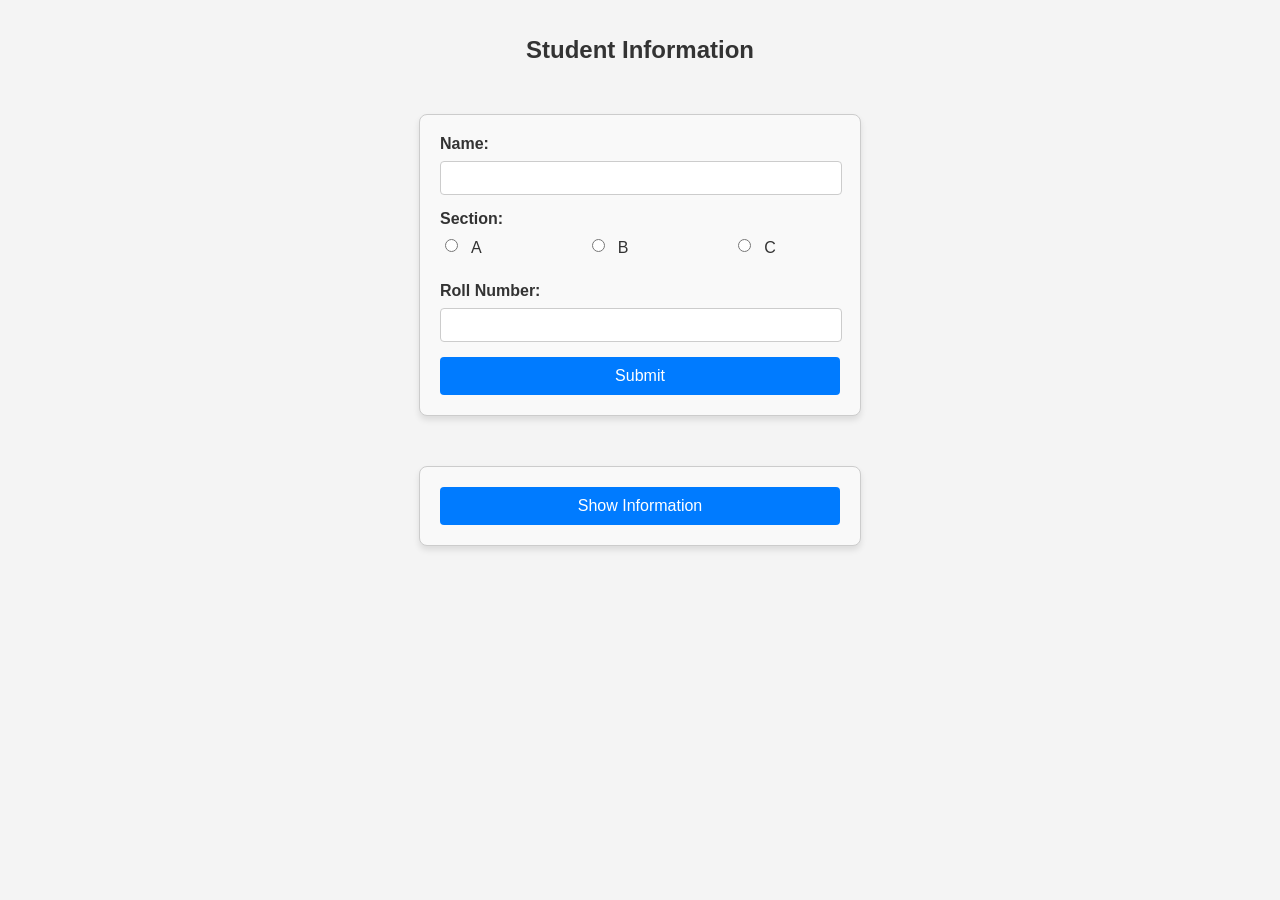
==== templates/index.html @ d2d081f9 "Add initial Flask application with student information management features - Implemented routes for " ====
<!DOCTYPE html>
<html lang="en">

<head>
    <meta charset="UTF-8">
    <meta name="viewport" content="width=device-width, initial-scale=1.0">
    <title>Flask_sample</title>
    <link rel="stylesheet" href="../static/css/styles.css">
</head>

<body>
    <h1>Student Information</h1>
    <form method="post" class="student-form">
        <label for="name">Name:</label>
        <input type="text" id="name" name="name" required>
        <br>
        <div class="section">
            <label for="section">Section:</label>
            <div class="radio-group">
                <input type="radio" id="section_a" name="section" value="A" required>
                <label for="section_a">A</label>

                <input type="radio" id="section_b" name="section" value="B">
                <label for="section_b">B</label>

                <input type="radio" id="section_c" name="section" value="C">
                <label for="section_c">C</label>
            </div>
        </div>
        <label for="roll_number">Roll Number:</label>
        <input type="text" id="roll_number" name="roll_number" required>
        <br>
        <button type="submit">Submit</button>
    </form>

    <form action="/information" method="get">
        <button type="submit">Show Information</button>
    </form>
</body>

</html>
---- static/css/styles.css ----
/* General form styling */
form{
    max-width: 400px;
    margin: 50px auto;
    padding: 20px;
    border: 1px solid #ccc;
    border-radius: 8px;
    background-color: #f9f9f9;
    box-shadow: 0 4px 6px rgba(0, 0, 0, 0.1);
}

/* Label styling */
form label {
    display: block;
    margin-bottom: 8px;
    font-weight: bold;
    color: #333;
}

/* Input field styling */
form input[type="text"],
form input[type="radio"] {
    margin-bottom: 15px;
    padding: 8px;
    width: calc(100% - 16px);
    border: 1px solid #ccc;
    border-radius: 4px;
    font-size: 14px;
}

/* Radio button labels */
form input[type="radio"] + label {
    display: inline-block;
    margin-right: 95px;
    font-weight: normal;
}

/* Button styling */
button {
    display: block;
    margin: 0 auto;
    width: 100%;
    padding: 10px;
    background-color: #007bff;
    color: white;
    text-decoration: none;
    border: none;
    border-radius: 4px;
    font-size: 16px;
    cursor: pointer;
    transition: background-color 0.3s ease;
}

button:hover {
    background-color: #0056b3;
}

.back_btn {
    width: 400px;
    display: block;
    margin: 0 auto;
    padding: 10px 15px;
    background-color: #007bff;
    color: white;
    text-decoration: none;
    border-radius: 4px;
    font-size: 14px;
    text-align: center;
    transition: background-color 0.3s ease, color 0.3s ease;
}

.back_btn:hover {
    background-color: #0056b3;
    color: #e2e6ea;
}

/* Section styling */
.section {
    margin-bottom: 15px;
}

/* Radio group styling */
.radio-group {
    display: flex;
    gap: 10px;
    align-items: center;
}

/* Styling for the information section */
.info {
    background-color: #f9f9f9;
    border: 1px solid #ccc;
    border-radius: 8px;
    padding: 15px;
    margin: 15px 0;
    box-shadow: 0 4px 6px rgba(0, 0, 0, 0.1);
}

.info p {
    margin: 5px 0;
    font-size: 16px;
    color: #333;
}

.info p strong {
    color: #007bff;
}

/* Styling for the page title */
h1 {
    text-align: center;
    color: #333;
    margin-bottom: 20px;
    font-size: 24px;
}

/* General body styling */
body {
    font-family: Arial, sans-serif;
    background-color: #f4f4f4;
    margin: 0;
    padding: 20px;
}

/* Flex container for student details */
.student-info-container {
    display: flex;
    flex-wrap: wrap;
    gap: 20px;
    justify-content: center;
    margin-top: 20px;
}

/* Individual student card styling */
.student-info {
    background-color: #ffffff;
    border: 1px solid #ccc;
    border-radius: 8px;
    padding: 15px;
    width: 350px;
    box-shadow: 0 4px 6px rgba(0, 0, 0, 0.1);
    text-align: center;
}

/* Student image styling */
.student-image {
    width: 100px;
    height: 100px;
    border-radius: 50%;
    object-fit: cover;
    margin-bottom: 10px;
}

/* Buttons container */
.buttons {
    display: flex;
    justify-content: space-between;
    margin-top: 10px;
}

.buttons form {
    margin: 0;
}

.buttons button {
    width: 100%;
    padding: 8px;
    background-color: #007bff;
    color: white;
    border: none;
    border-radius: 4px;
    font-size: 14px;
    cursor: pointer;
    transition: background-color 0.3s ease;
}

.buttons button:hover {
    background-color: #0056b3;
}
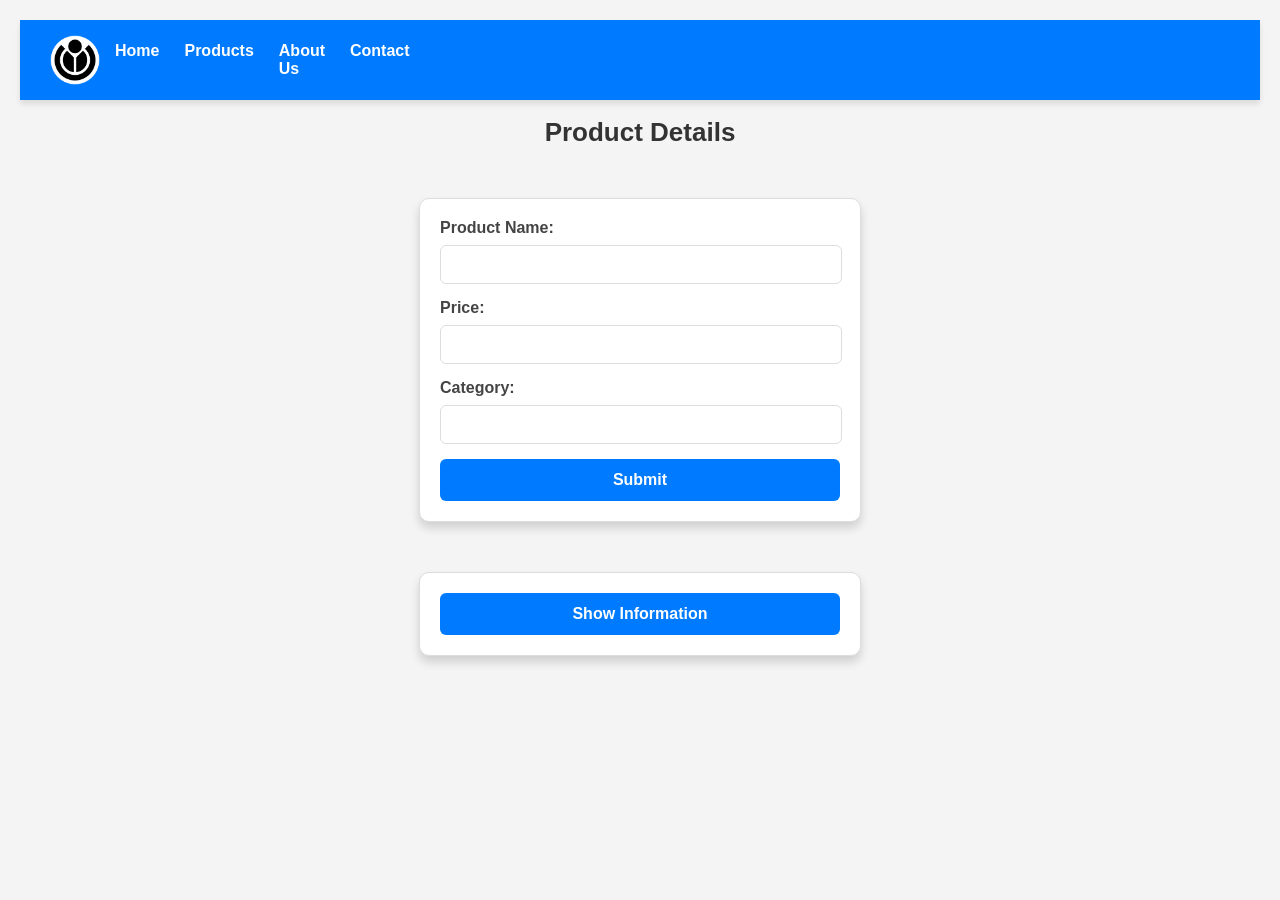
==== commit 3e30ea74: "Enhance UI and functionality for product management - Updated form styles for better aesthetics and " ====
--- a/templates/index.html
+++ b/templates/index.html
@@ -9,28 +9,37 @@
 </head>
 
 <body>
-    <h1>Student Information</h1>
+    <!-- Navigation Bar -->
+    <nav class="navbar-container">
+        <div class="logo-container">
+            <img src="../static/images/logo.png" alt="Logo" class="logo">
+        <ul class="navbar">
+            <li><a href="/">Home</a></li>
+            <li><a href="/information">Products</a></li>
+            <li><a href="/about">About Us</a></li>
+            <li><a href="/contact">Contact</a></li>
+            <li class="cart-icon">
+                <a href="/cart" class="cart-icon">
+                    <svg xmlns="http://www.w3.org/2000/svg" width="24" height="24" fill="currentColor" class="bi bi-cart" viewBox="0 0 16 16">
+                        <path d="M0 1.5A.5.5 0 0 1 .5 1h1a.5.5 0 0 1 .485.379L2.89 5H14.5a.5.5 0 0 1 .491.592l-1.5 8A.5.5 0 0 1 13 14H4a.5.5 0 0 1-.491-.408L1.01 2H.5a.5.5 0 0 1-.5-.5zM3.14 6l1.25 6h8.22l1.25-6H3.14zM5 12a1 1 0 1 0 0 2 1 1 0 0 0 0-2zm6 0a1 1 0 1 0 0 2 1 1 0 0 0 0-2z"/>
+                    </svg>
+                    Cart
+                </a>
+            </li>
+        </ul>
+    </nav>
+
+    <h1>Product Details</h1>
     <form method="post" class="student-form">
-        <label for="name">Name:</label>
+        <label for="name">Product Name:</label>
         <input type="text" id="name" name="name" required>
         <br>
-        <div class="section">
-            <label for="section">Section:</label>
-            <div class="radio-group">
-                <input type="radio" id="section_a" name="section" value="A" required>
-                <label for="section_a">A</label>
-
-                <input type="radio" id="section_b" name="section" value="B">
-                <label for="section_b">B</label>
-
-                <input type="radio" id="section_c" name="section" value="C">
-                <label for="section_c">C</label>
-            </div>
-        </div>
-        <label for="roll_number">Roll Number:</label>
-        <input type="text" id="roll_number" name="roll_number" required>
+        <label for="price">Price:</label>
+        <input type="text" id="price" name="price" required>
         <br>
-        <button type="submit">Submit</button>
+        <label for="category">Category:</label>
+        <input type="text" id="category" name="category" required>
+        <button type="submit" onclick="alert('Product Details Submitted Successfully!')">Submit</button>
     </form>
 
     <form action="/information" method="get">
--- a/static/css/styles.css
+++ b/static/css/styles.css
@@ -1,12 +1,13 @@
 /* General form styling */
-form{
+form {
     max-width: 400px;
     margin: 50px auto;
     padding: 20px;
-    border: 1px solid #ccc;
-    border-radius: 8px;
-    background-color: #f9f9f9;
-    box-shadow: 0 4px 6px rgba(0, 0, 0, 0.1);
+    border: 1px solid #ddd;
+    border-radius: 10px;
+    background-color: #ffffff;
+    box-shadow: 0 6px 10px rgba(0, 0, 0, 0.15);
+    font-family: 'Segoe UI', Tahoma, Geneva, Verdana, sans-serif;
 }
 
 /* Label styling */
@@ -14,18 +15,24 @@
     display: block;
     margin-bottom: 8px;
     font-weight: bold;
-    color: #333;
+    color: #444;
 }
 
 /* Input field styling */
 form input[type="text"],
 form input[type="radio"] {
     margin-bottom: 15px;
-    padding: 8px;
-    width: calc(100% - 16px);
-    border: 1px solid #ccc;
-    border-radius: 4px;
-    font-size: 14px;
+    padding: 10px;
+    width: calc(100% - 20px);
+    border: 1px solid #ddd;
+    border-radius: 6px;
+    font-size: 15px;
+    transition: border-color 0.3s ease;
+}
+
+form input[type="text"]:focus {
+    border-color: #007bff;
+    outline: none;
 }
 
 /* Radio button labels */
@@ -40,30 +47,32 @@
     display: block;
     margin: 0 auto;
     width: 100%;
-    padding: 10px;
+    padding: 12px;
     background-color: #007bff;
     color: white;
     text-decoration: none;
     border: none;
-    border-radius: 4px;
-    font-size: 16px;
+    border-radius: 6px;
+    font-size: 16px;
+    font-weight: bold;
     cursor: pointer;
-    transition: background-color 0.3s ease;
+    transition: background-color 0.3s ease, transform 0.2s ease;
 }
 
 button:hover {
     background-color: #0056b3;
+    transform: scale(1.02);
 }
 
 .back_btn {
     width: 400px;
     display: block;
     margin: 0 auto;
-    padding: 10px 15px;
-    background-color: #007bff;
-    color: white;
-    text-decoration: none;
-    border-radius: 4px;
+    padding: 12px 15px;
+    background-color: #007bff;
+    color: white;
+    text-decoration: none;
+    border-radius: 6px;
     font-size: 14px;
     text-align: center;
     transition: background-color 0.3s ease, color 0.3s ease;
@@ -89,17 +98,17 @@
 /* Styling for the information section */
 .info {
     background-color: #f9f9f9;
-    border: 1px solid #ccc;
-    border-radius: 8px;
+    border: 1px solid #ddd;
+    border-radius: 10px;
     padding: 15px;
     margin: 15px 0;
-    box-shadow: 0 4px 6px rgba(0, 0, 0, 0.1);
+    box-shadow: 0 6px 10px rgba(0, 0, 0, 0.1);
 }
 
 .info p {
     margin: 5px 0;
     font-size: 16px;
-    color: #333;
+    color: #444;
 }
 
 .info p strong {
@@ -111,12 +120,13 @@
     text-align: center;
     color: #333;
     margin-bottom: 20px;
-    font-size: 24px;
+    font-size: 26px;
+    font-weight: bold;
 }
 
 /* General body styling */
 body {
-    font-family: Arial, sans-serif;
+    font-family: 'Segoe UI', Tahoma, Geneva, Verdana, sans-serif;
     background-color: #f4f4f4;
     margin: 0;
     padding: 20px;
@@ -134,11 +144,11 @@
 /* Individual student card styling */
 .student-info {
     background-color: #ffffff;
-    border: 1px solid #ccc;
-    border-radius: 8px;
+    border: 1px solid #ddd;
+    border-radius: 10px;
     padding: 15px;
     width: 350px;
-    box-shadow: 0 4px 6px rgba(0, 0, 0, 0.1);
+    box-shadow: 0 6px 10px rgba(0, 0, 0, 0.1);
     text-align: center;
 }
 
@@ -164,11 +174,11 @@
 
 .buttons button {
     width: 100%;
-    padding: 8px;
+    padding: 10px;
     background-color: #007bff;
     color: white;
     border: none;
-    border-radius: 4px;
+    border-radius: 6px;
     font-size: 14px;
     cursor: pointer;
     transition: background-color 0.3s ease;
@@ -176,4 +186,103 @@
 
 .buttons button:hover {
     background-color: #0056b3;
-}+}
+
+/* Submit alert styling */
+.alert {
+    max-width: 400px;
+    margin: 20px auto;
+    padding: 15px;
+    border-radius: 8px;
+    font-size: 16px;
+    text-align: center;
+    font-weight: bold;
+    box-shadow: 0 4px 6px rgba(0, 0, 0, 0.1);
+}
+
+.alert-success {
+    background-color: #d4edda;
+    color: #155724;
+    border: 1px solid #c3e6cb;
+}
+
+.alert-error {
+    background-color: #f8d7da;
+    color: #721c24;
+    border: 1px solid #f5c6cb;
+}
+
+/* Navbar container styling */
+.navbar-container {
+    display: flex;
+    justify-content: space-between;
+    align-items: center;
+    padding: 15px 30px;
+    background-color: #007bff;
+    box-shadow: 0 4px 6px rgba(0, 0, 0, 0.1);
+    position: sticky;
+    top: 0;
+    z-index: 1000;
+}
+
+/* Logo container styling */
+.logo-container {
+    display: flex;
+    align-items: center;
+}
+
+.logo {
+    height: 50px;
+    margin-right: 15px;
+}
+
+.navbar {
+    list-style: none;
+    display: flex;
+    gap: 25px;
+    margin: 0;
+    padding: 0;
+}
+
+.navbar li {
+    display: inline;
+}
+
+.navbar a {
+    text-decoration: none;
+    color: white;
+    font-size: 16px;
+    font-weight: bold;
+    transition: color 0.3s ease, transform 0.2s ease;
+}
+
+.navbar a:hover {
+    color: #e2e6ea;
+    transform: scale(1.1);
+}
+
+.cart-icon {
+    display: flex;
+    align-items: center;
+    gap: 8px;
+    color: white;
+    font-size: 16px;
+    font-weight: bold;
+    text-decoration: none;
+    transition: color 0.3s ease, transform 0.2s ease;
+    margin-left: 550px;
+}
+
+.cart-icon svg {
+    fill: white;
+    transition: fill 0.3s ease;
+}
+
+.cart-icon:hover {
+    color: #e2e6ea;
+    transform: scale(1.1);
+}
+
+.cart-icon:hover svg {
+    fill: #e2e6ea;
+}
